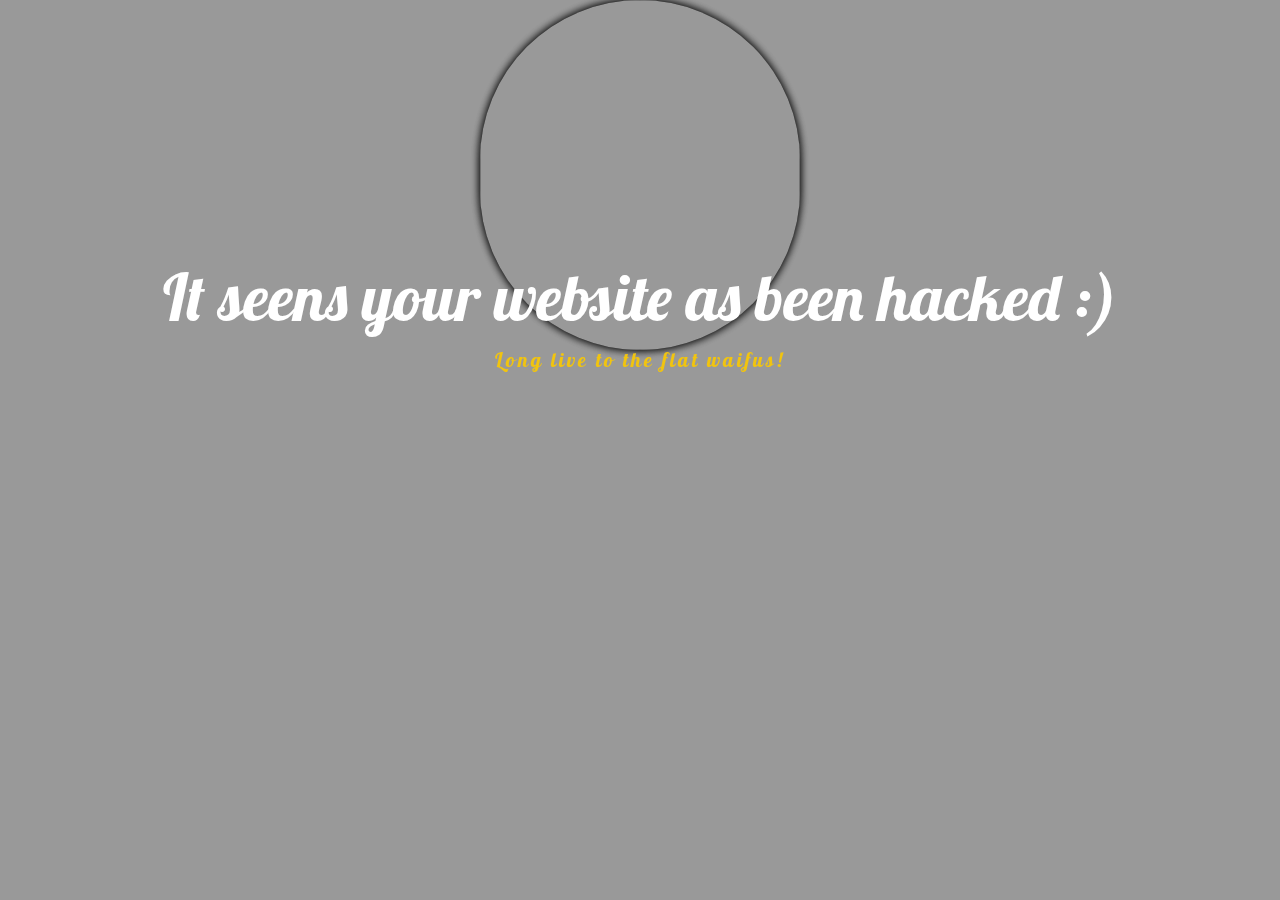
==== index.html @ 78fe9f19 "Create index.html" ====
<!DOCTYPE html>
<html>
	<head>
		<link href="https://fonts.googleapis.com/css?family=Lobster" rel="stylesheet">
		<title>sup admin</title>

		<style type="text/css">
			
			* {
				margin: 0;
				padding: 0;
			}
			body {
				font-family: Lobster;
			}
			.background-wrap {
				position: fixed;
				z-index: -1000;
				width: 100%;
				height: 100%;
				overflow: hidden;
				top: 0;
				left: 0;
			}
			
			#video-bg-elem {
				position: absolute;
				top: 0;
				left: 0;
				min-height: 100%;
				min-width: 100%;
			}
			.content {
				position: absolute;
				width: 100%;
				min-height: 100%;
				z-index: 1000;
				background-color: rgba(0,0,0,0.4);
			}
			.content h1 {
				text-align: center;
				font-size: 65px;
				font-weight: 300;
				color: #fff;
				padding-top: 20%;
				margin-bottom: 10px;
			}
			.content p {
				text-align: center;
				font-size: 20px;
				letter-spacing: 3px;
				color: #f1c40f;
			}
			.circular {
				margin: 0 auto;
				width: 320px;
				height: 350px;
				border-radius: 250px;
				-webkit-border-radius: 250px;
				-moz-border-radius: 250px;
				background: url(img/flat.jpg) no-repeat;
				box-shadow: 0 0 8px rgba(0, 0, 0, .8);
				-webkit-box-shadow: 0 0 8px rgba(0, 0, 0, 0.8);
				-moz-box-shadow: 0 0 8px rgba(0, 0, 0, 0.8);
			}
			
		</style>
		
		
	</head>
	<body>
		<script> alert("Hacked by Aizu!")</script>

		<div class="background-wrap">
			<video id="video-bg-elem" preload="auto" autoplay="true" loop="loop"> 
				<source src="vid/nho.mp4" type="video/mp4">
				Video not supported
			</video>
		</div>

		<div class="content">
			<h1>It seens your website as been hacked :)</h1>
			<p>Long live to the flat waifus!</p>
		</div>

		<div class="circular">
			<img src="img/flat.jpg" class="circular">
		</div>
	
</div>

	</body>
</html>
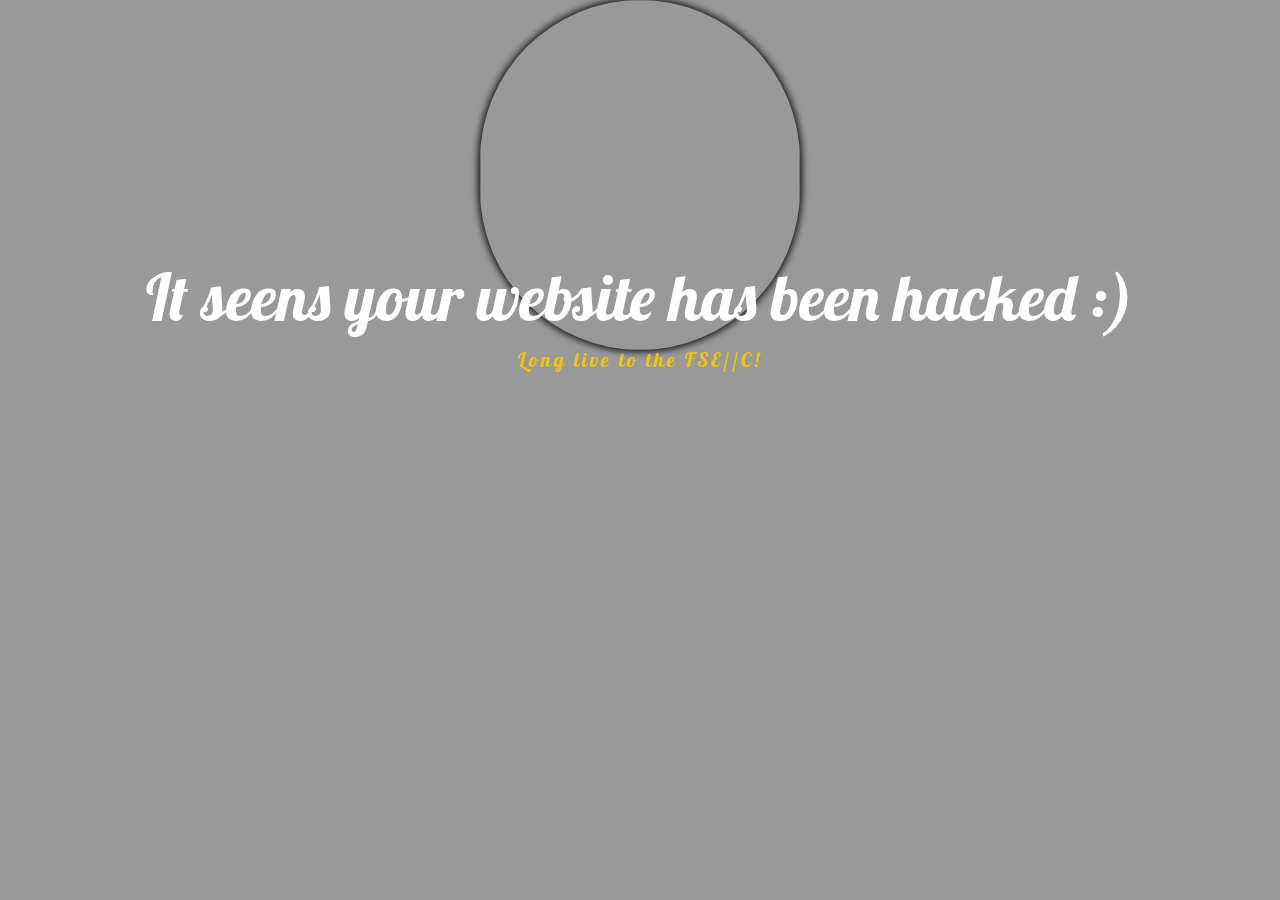
==== commit f82c3c26: "b" ====
--- a/index.html
+++ b/index.html
@@ -1,93 +1,93 @@
-<!DOCTYPE html>
-<html>
-	<head>
-		<link href="https://fonts.googleapis.com/css?family=Lobster" rel="stylesheet">
-		<title>sup admin</title>
-
-		<style type="text/css">
-			
-			* {
-				margin: 0;
-				padding: 0;
-			}
-			body {
-				font-family: Lobster;
-			}
-			.background-wrap {
-				position: fixed;
-				z-index: -1000;
-				width: 100%;
-				height: 100%;
-				overflow: hidden;
-				top: 0;
-				left: 0;
-			}
-			
-			#video-bg-elem {
-				position: absolute;
-				top: 0;
-				left: 0;
-				min-height: 100%;
-				min-width: 100%;
-			}
-			.content {
-				position: absolute;
-				width: 100%;
-				min-height: 100%;
-				z-index: 1000;
-				background-color: rgba(0,0,0,0.4);
-			}
-			.content h1 {
-				text-align: center;
-				font-size: 65px;
-				font-weight: 300;
-				color: #fff;
-				padding-top: 20%;
-				margin-bottom: 10px;
-			}
-			.content p {
-				text-align: center;
-				font-size: 20px;
-				letter-spacing: 3px;
-				color: #f1c40f;
-			}
-			.circular {
-				margin: 0 auto;
-				width: 320px;
-				height: 350px;
-				border-radius: 250px;
-				-webkit-border-radius: 250px;
-				-moz-border-radius: 250px;
-				background: url(img/flat.jpg) no-repeat;
-				box-shadow: 0 0 8px rgba(0, 0, 0, .8);
-				-webkit-box-shadow: 0 0 8px rgba(0, 0, 0, 0.8);
-				-moz-box-shadow: 0 0 8px rgba(0, 0, 0, 0.8);
-			}
-			
-		</style>
-		
-		
-	</head>
-	<body>
-		<script> alert("Hacked by Aizu!")</script>
-
-		<div class="background-wrap">
-			<video id="video-bg-elem" preload="auto" autoplay="true" loop="loop"> 
-				<source src="vid/nho.mp4" type="video/mp4">
-				Video not supported
-			</video>
-		</div>
-
-		<div class="content">
-			<h1>It seens your website as been hacked :)</h1>
-			<p>Long live to the flat waifus!</p>
-		</div>
-
-		<div class="circular">
-			<img src="img/flat.jpg" class="circular">
-		</div>
-	
-</div>
-
-	</body>
-</html>
+<!DOCTYPE html>
+<html>
+	<head>
+		<link href="https://fonts.googleapis.com/css?family=Lobster" rel="stylesheet">
+		<title>sup admin</title>
+
+		<style type="text/css">
+			
+			* {
+				margin: 0;
+				padding: 0;
+			}
+			body {
+				font-family: Lobster;
+			}
+			.background-wrap {
+				position: fixed;
+				z-index: -1000;
+				width: 100%;
+				height: 100%;
+				overflow: hidden;
+				top: 0;
+				left: 0;
+			}
+			
+			#video-bg-elem {
+				position: absolute;
+				top: 0;
+				left: 0;
+				min-height: 100%;
+				min-width: 100%;
+			}
+			.content {
+				position: absolute;
+				width: 100%;
+				min-height: 100%;
+				z-index: 1000;
+				background-color: rgba(0,0,0,0.4);
+			}
+			.content h1 {
+				text-align: center;
+				font-size: 65px;
+				font-weight: 300;
+				color: #fff;
+				padding-top: 20%;
+				margin-bottom: 10px;
+			}
+			.content p {
+				text-align: center;
+				font-size: 20px;
+				letter-spacing: 3px;
+				color: #f1c40f;
+			}
+			.circular {
+				margin: 0 auto;
+				width: 320px;
+				height: 350px;
+				border-radius: 250px;
+				-webkit-border-radius: 250px;
+				-moz-border-radius: 250px;
+				background: url(/img/flat.jpg) no-repeat;
+				box-shadow: 0 0 8px rgba(0, 0, 0, .8);
+				-webkit-box-shadow: 0 0 8px rgba(0, 0, 0, 0.8);
+				-moz-box-shadow: 0 0 8px rgba(0, 0, 0, 0.8);
+			}
+			
+		</style>
+		
+		
+	</head>
+	<body>
+		<script> alert("Hacked by Aizu!")</script>
+
+		<div class="background-wrap">
+			<video id="video-bg-elem" autoplay="true" loop="loop"> 
+				<source src="/vid/nho.mp4" type="video/mp4">
+				Video not supported
+			</video>
+		</div>
+
+		<div class="content">
+			<h1>It seens your website has been hacked :)</h1>
+			<p>Long live to the FSE//C!</p>
+		</div>
+
+		<div class="circular">
+			<img src="/img/flat.jpeg" class="circular">
+		</div>
+	
+</div>
+
+	</body>
+</html>
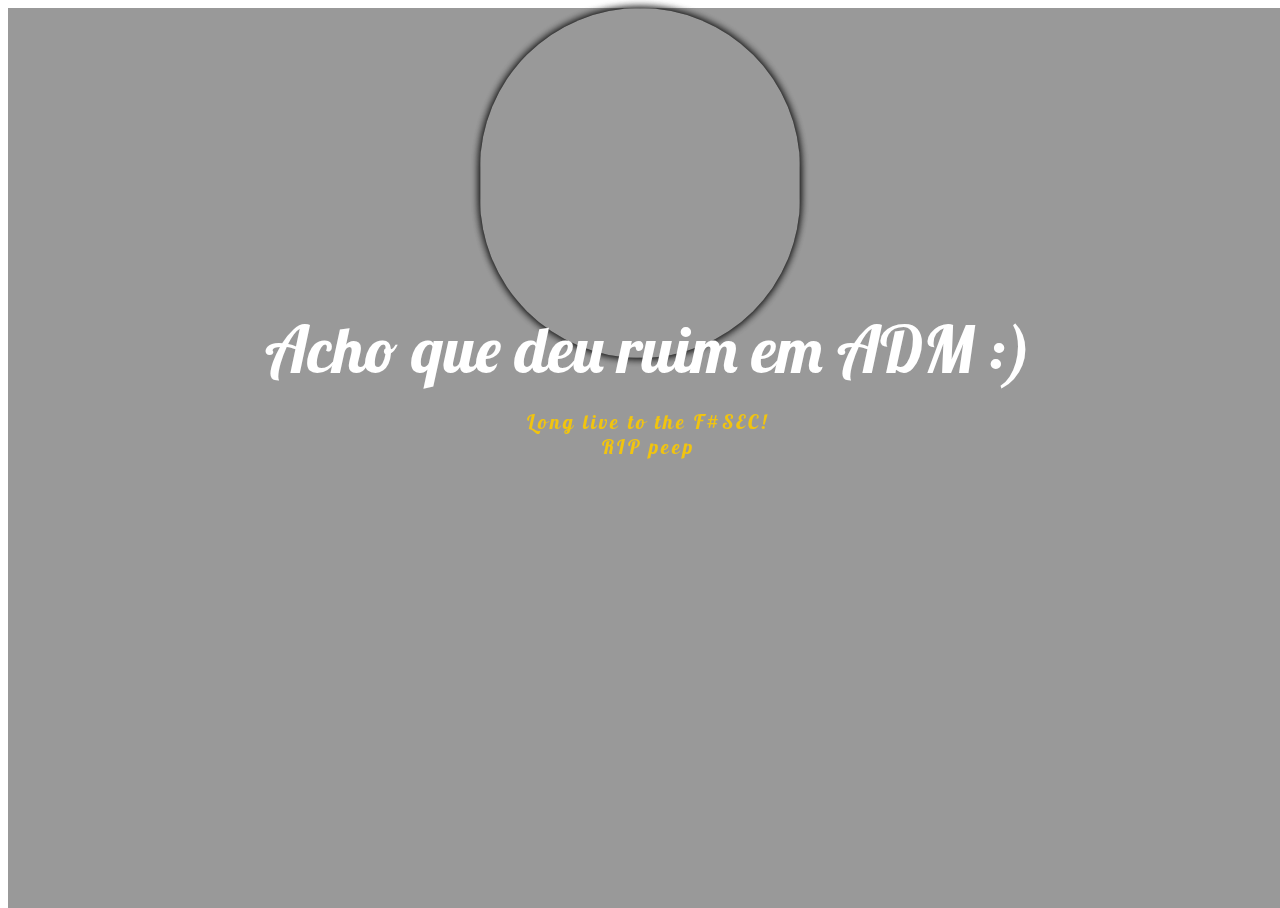
==== commit e9f8290b: "eeeee" ====
--- a/index.html
+++ b/index.html
@@ -1,93 +1,31 @@
 <!DOCTYPE html>
-<html>
+<html lang="pt-br">
 	<head>
 		<link href="https://fonts.googleapis.com/css?family=Lobster" rel="stylesheet">
+		<meta charset="UTF-8">
+		<meta http-equiv="X-UA-Compatible" content="ie=edge">
+		<meta name="viewport" content="width=device-width, initial-scale=1.0">
+		<link rel="stylesheet" href="img/dofy.jpg">
+		<link rel="stylesheet" href="/style.css">
+		<link rel="shortcut icon" href="img/favicon.ico" type="image/x-icon">
 		<title>sup admin</title>
+	</head>
+		<body>
+			<script> alert("Hacked by Aizu!")</script>
+				<div class="background-wrap">
+					<video id="video-bg-elem" autoplay="true" loop="loop"> 
+						<source src="vid/nho.mp4" type="video/mp4">
+						Video not supported
+					</video>
+				</div>
 
-		<style type="text/css">
-			
-			* {
-				margin: 0;
-				padding: 0;
-			}
-			body {
-				font-family: Lobster;
-			}
-			.background-wrap {
-				position: fixed;
-				z-index: -1000;
-				width: 100%;
-				height: 100%;
-				overflow: hidden;
-				top: 0;
-				left: 0;
-			}
-			
-			#video-bg-elem {
-				position: absolute;
-				top: 0;
-				left: 0;
-				min-height: 100%;
-				min-width: 100%;
-			}
-			.content {
-				position: absolute;
-				width: 100%;
-				min-height: 100%;
-				z-index: 1000;
-				background-color: rgba(0,0,0,0.4);
-			}
-			.content h1 {
-				text-align: center;
-				font-size: 65px;
-				font-weight: 300;
-				color: #fff;
-				padding-top: 20%;
-				margin-bottom: 10px;
-			}
-			.content p {
-				text-align: center;
-				font-size: 20px;
-				letter-spacing: 3px;
-				color: #f1c40f;
-			}
-			.circular {
-				margin: 0 auto;
-				width: 320px;
-				height: 350px;
-				border-radius: 250px;
-				-webkit-border-radius: 250px;
-				-moz-border-radius: 250px;
-				background: url(/img/flat.jpg) no-repeat;
-				box-shadow: 0 0 8px rgba(0, 0, 0, .8);
-				-webkit-box-shadow: 0 0 8px rgba(0, 0, 0, 0.8);
-				-moz-box-shadow: 0 0 8px rgba(0, 0, 0, 0.8);
-			}
-			
-		</style>
-		
-		
-	</head>
-	<body>
-		<script> alert("Hacked by Aizu!")</script>
+				<div class="content">
+					<h1>Acho que deu ruim em ADM :)</h1>
+					<p>Long live to the F#SEC!<br>RIP peep</p>
+				</div>
 
-		<div class="background-wrap">
-			<video id="video-bg-elem" autoplay="true" loop="loop"> 
-				<source src="/vid/nho.mp4" type="video/mp4">
-				Video not supported
-			</video>
-		</div>
-
-		<div class="content">
-			<h1>It seens your website has been hacked :)</h1>
-			<p>Long live to the FSE//C!</p>
-		</div>
-
-		<div class="circular">
-			<img src="/img/flat.jpeg" class="circular">
-		</div>
-	
-</div>
-
+			<div class="circular">
+				<img src="img/dofy.jpg" class="circular">
+			</div>
 	</body>
 </html>
--- a/style.css
+++ b/style.css
@@ -0,0 +1,61 @@
+
+body{
+	font-family: Lobster;
+}
+			
+.background-wrap{
+    position: fixed;
+    z-index: -1000;
+    width: 100%;
+    height: 100%;
+    overflow: hidden;
+    top: 0;
+    left: 0;
+}
+			
+#video-bg-elem{
+    position: absolute;
+    top: 0;
+    left: 0;
+    min-height: 100%;
+    min-width: 100%;
+}
+			
+.content{
+    position: absolute;
+    width: 100%;
+    min-height: 100%;
+    z-index: 1000;
+    background-color: rgba(0,0,0,0.4);
+}
+		
+.content h1{
+    text-align: center;
+    font-size: 65px;
+    font-weight: 300;
+    color: #fff;
+    padding-top: 20%;
+    margin-bottom: 10px;
+}
+			
+.content p{
+    text-align: center;
+    font-size: 20px;
+    letter-spacing: 3px;
+    color: #f1c40f;
+}
+			
+.circular{
+    margin: 0 auto;
+    width: 320px;
+    height: 350px;
+    border-radius: 250px;
+    -webkit-border-radius: 250px;
+    -moz-border-radius: 250px;
+    background: url(/img/flat.jpg) no-repeat;
+    box-shadow: 0 0 8px rgba(0, 0, 0, .8);
+    -webkit-box-shadow: 0 0 8px rgba(0, 0, 0, 0.8);
+    -moz-box-shadow: 0 0 8px rgba(0, 0, 0, 0.8);
+}
+ 
+		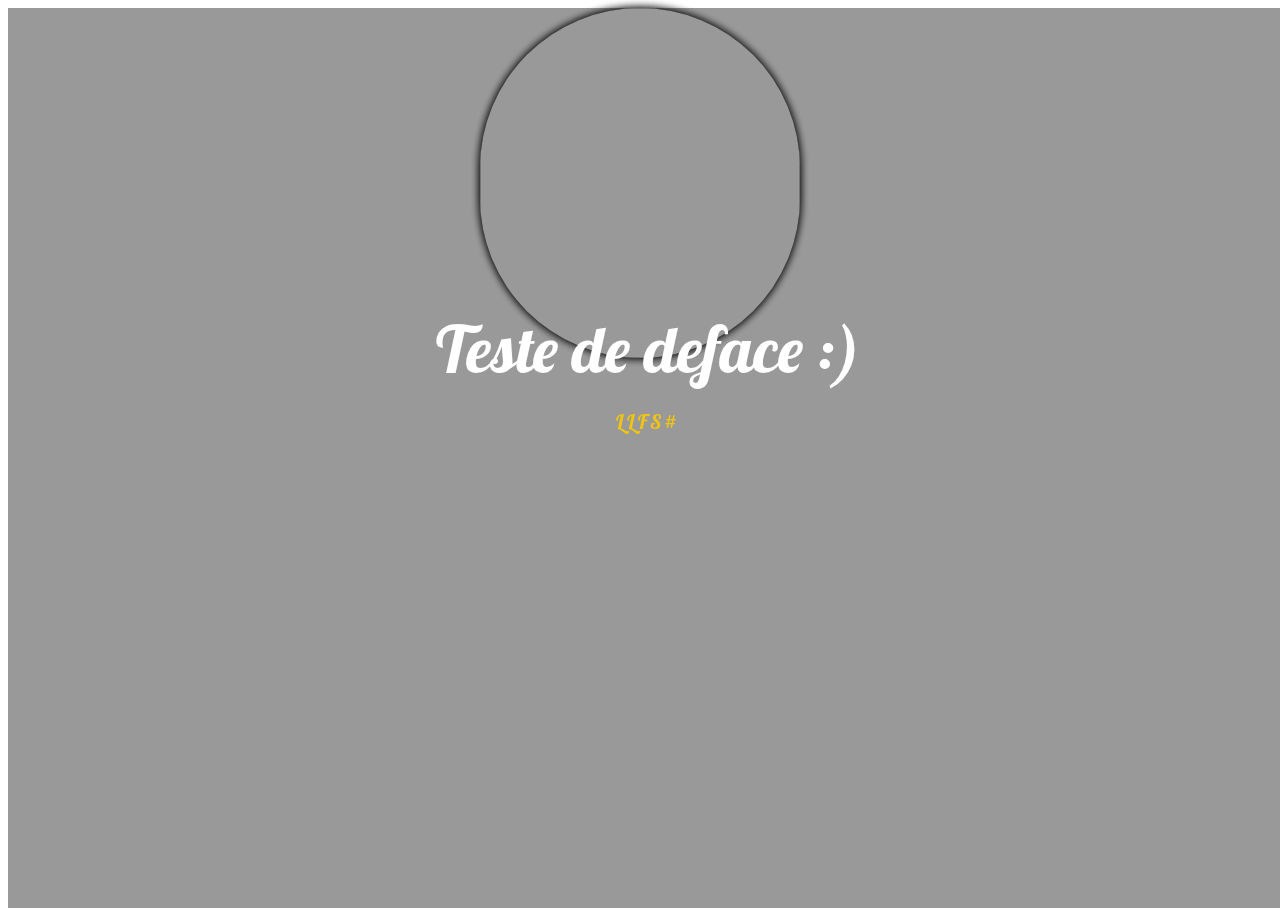
==== commit c3df8add: "Update index.html" ====
--- a/index.html
+++ b/index.html
@@ -5,7 +5,6 @@
 		<meta charset="UTF-8">
 		<meta http-equiv="X-UA-Compatible" content="ie=edge">
 		<meta name="viewport" content="width=device-width, initial-scale=1.0">
-		<link rel="stylesheet" href="img/dofy.jpg">
 		<link rel="stylesheet" href="/style.css">
 		<link rel="shortcut icon" href="img/favicon.ico" type="image/x-icon">
 		<title>sup admin</title>
@@ -20,12 +19,12 @@
 				</div>
 
 				<div class="content">
-					<h1>Acho que deu ruim em ADM :)</h1>
-					<p>Long live to the F#SEC!<br>RIP peep</p>
+					<h1>Teste de deface :)</h1>
+					<p>LLFS#</p>
 				</div>
 
 			<div class="circular">
-				<img src="img/dofy.jpg" class="circular">
+				<img src="img/flat.jpeg" class="circular">
 			</div>
 	</body>
 </html>
